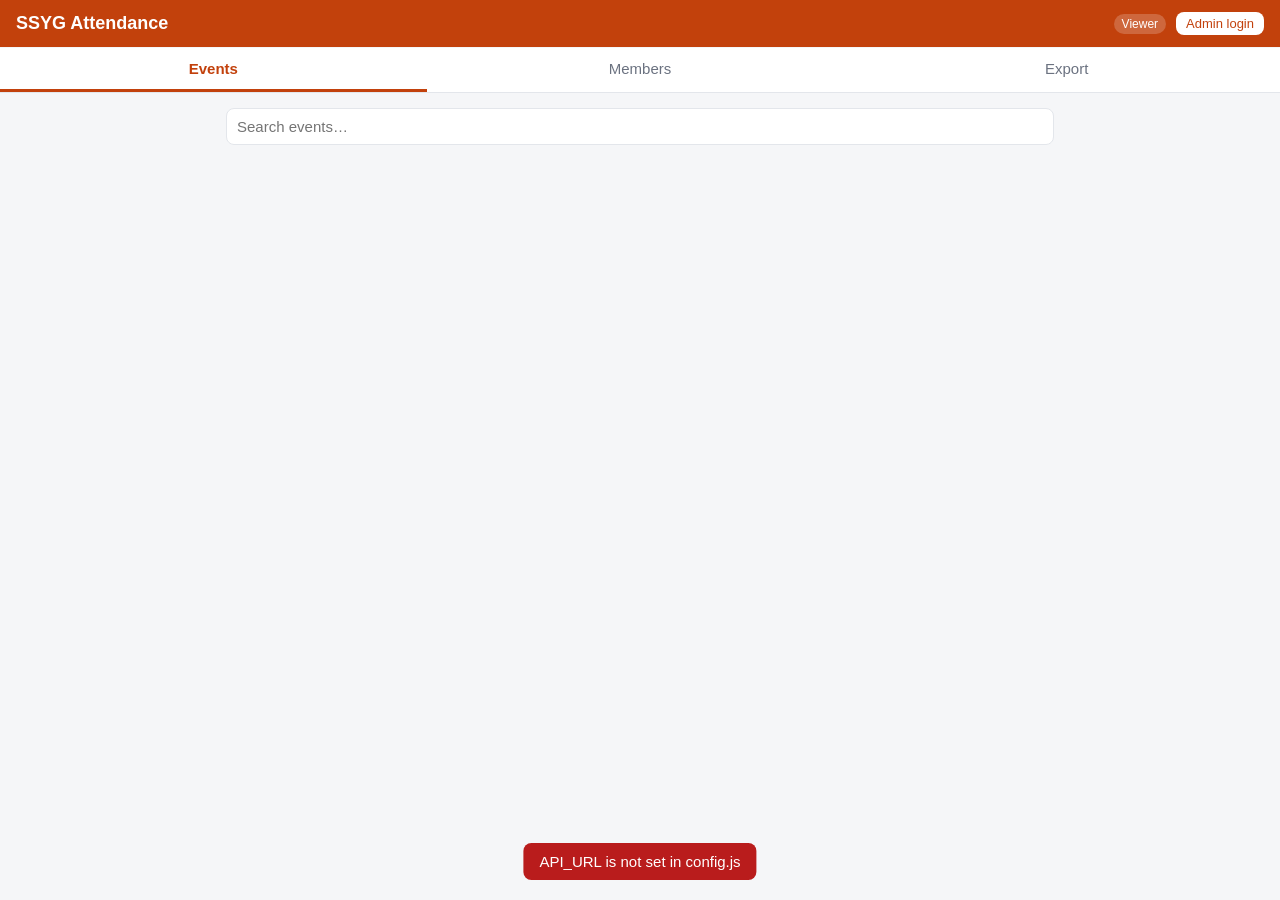
==== web/index.html @ 89a99c18 "Split into Vercel website (web/) + Apps Script JSON API (apps-script/) Co-Authored-By: Claude Opus 5" ====
<!DOCTYPE html>
<html lang="en">
<head>
<meta charset="utf-8">
<meta name="viewport" content="width=device-width, initial-scale=1">
<meta name="theme-color" content="#c2410c">
<title>SSYG Attendance</title>
<link rel="icon" href="data:image/svg+xml,<svg xmlns='http://www.w3.org/2000/svg' viewBox='0 0 100 100'><text y='.9em' font-size='90'>✅</text></svg>">
<link rel="stylesheet" href="styles.css">
</head>
<body>
<header>
  <h1 id="appTitle">SSYG Attendance</h1>
  <span class="badge" id="modeBadge">Viewer</span>
  <button class="small" id="authBtn">Admin login</button>
</header>
<div id="loading" class="hidden"></div>
<nav>
  <button data-tab="events" class="on">Events</button>
  <button data-tab="members">Members</button>
  <button data-tab="export">Export</button>
</nav>

<main>
  <!-- EVENTS LIST -->
  <section id="tab-events">
    <div class="toolbar">
      <input id="eventSearch" placeholder="Search events…">
      <button class="primary admin-only" id="newEventBtn">+ New event</button>
    </div>
    <div id="eventList"></div>
  </section>

  <!-- EVENT DETAIL -->
  <section id="tab-event" class="hidden">
    <button class="back small" id="backBtn">← All events</button>
    <div class="card">
      <div class="row">
        <div class="grow">
          <div class="muted" id="evDate"></div>
          <div class="title" style="font-size:18px" id="evName"></div>
        </div>
        <button class="small admin-only" id="editEventBtn">Edit</button>
        <button class="small danger admin-only" id="deleteEventBtn">Delete</button>
      </div>
      <div class="desc muted" id="evDesc"></div>
    </div>
    <div class="toolbar">
      <input id="attSearch" placeholder="Search members…">
      <button class="small admin-only" id="allBtn">Select all</button>
      <button class="small admin-only" id="noneBtn">Clear</button>
    </div>
    <div class="card" style="padding:0" id="attList"></div>
    <div class="sticky-save admin-only">
      <span class="muted" style="flex:1" id="attCount"></span>
      <button class="primary" id="saveAttBtn">Save attendance</button>
    </div>
    <div class="muted viewer-only" id="attCountView"></div>
  </section>

  <!-- MEMBERS -->
  <section id="tab-members" class="hidden">
    <div class="toolbar">
      <input id="memberSearch" placeholder="Search members…">
      <button class="primary admin-only" id="newMemberBtn">+ Add member</button>
      <button class="admin-only" id="bulkBtn">Add many</button>
    </div>
    <div class="row muted admin-only" style="margin-bottom:10px">
      <label style="margin:0;display:flex;gap:6px;align-items:center;color:inherit">
        <input type="checkbox" id="showRemoved" style="width:auto"> Show removed members
      </label>
    </div>
    <div class="muted" id="memberCount" style="margin-bottom:8px"></div>
    <div class="card" style="padding:0" id="memberList"></div>
  </section>

  <!-- EXPORT -->
  <section id="tab-export" class="hidden">
    <div class="card">
      <div class="title">Export attendance</div>
      <div class="row" style="margin-top:6px">
        <div class="grow"><label>From</label><input type="date" id="fromDate"></div>
        <div class="grow"><label>To</label><input type="date" id="toDate"></div>
      </div>
      <div class="row" style="margin-top:10px">
        <button class="small" data-range="month">This month</button>
        <button class="small" data-range="3m">Last 3 months</button>
        <button class="small" data-range="year">This year</button>
        <button class="small" data-range="all">All time</button>
      </div>
      <label style="display:flex;gap:6px;align-items:center">
        <input type="checkbox" id="incRemoved" style="width:auto"> Include removed members
      </label>
      <div class="row" style="margin-top:12px">
        <button class="primary" id="previewBtn">Show report</button>
        <button id="csvBtn" disabled>Download CSV (Excel)</button>
      </div>
    </div>
    <div class="muted" id="reportInfo" style="margin:8px 0"></div>
    <div class="table-wrap hidden" id="reportWrap"><table id="reportTable"></table></div>
  </section>
</main>

<div id="modalRoot"></div>
<div id="toast" class="hidden"></div>

<script src="config.js"></script>
<script src="app.js"></script>
</body>
</html>
---- web/styles.css ----
:root {
  --bg: #f5f6f8; --card: #ffffff; --text: #1d2330; --muted: #6b7280; --line: #e3e6eb;
  --brand: #c2410c; --brand-soft: #fff1e8; --ok: #15803d; --ok-soft: #e8f6ee; --bad: #b91c1c; --bad-soft: #fdecec;
}
* { box-sizing: border-box; }
body { margin: 0; font-family: -apple-system, BlinkMacSystemFont, "Segoe UI", Roboto, Arial, sans-serif;
       background: var(--bg); color: var(--text); font-size: 15px; }
header { background: var(--brand); color: #fff; padding: 12px 16px; display: flex; align-items: center; gap: 10px;
         position: sticky; top: 0; z-index: 5; }
header h1 { font-size: 18px; margin: 0; flex: 1; }
.badge { font-size: 12px; background: rgba(255,255,255,.2); padding: 3px 8px; border-radius: 99px; }
header button { background: #fff; color: var(--brand); border: 0; }
nav { display: flex; background: var(--card); border-bottom: 1px solid var(--line); position: sticky; top: 48px; z-index: 4; }
nav button { flex: 1; border: 0; background: none; padding: 12px; font-size: 15px; color: var(--muted);
             border-bottom: 3px solid transparent; border-radius: 0; }
nav button.on { color: var(--brand); border-bottom-color: var(--brand); font-weight: 600; }
main { max-width: 860px; margin: 0 auto; padding: 16px; }
button { font: inherit; padding: 8px 14px; border-radius: 8px; border: 1px solid var(--line); background: var(--card);
         color: var(--text); cursor: pointer; }
button.primary { background: var(--brand); color: #fff; border-color: var(--brand); }
button.danger { color: var(--bad); border-color: #f3c4c4; }
button.small { padding: 4px 10px; font-size: 13px; }
button:disabled { opacity: .5; cursor: default; }
input, textarea, select { font: inherit; padding: 9px 10px; border: 1px solid var(--line); border-radius: 8px;
                          width: 100%; background: #fff; color: var(--text); }
textarea { min-height: 80px; resize: vertical; }
label { display: block; font-size: 13px; color: var(--muted); margin: 10px 0 4px; }
.row { display: flex; gap: 8px; align-items: center; flex-wrap: wrap; }
.row > .grow { flex: 1; min-width: 160px; }
.card { background: var(--card); border: 1px solid var(--line); border-radius: 12px; padding: 14px; margin-bottom: 10px; }
.list-item { display: flex; gap: 12px; align-items: center; cursor: pointer; }
.list-item:hover { border-color: #d0d4db; }
.date-box { min-width: 54px; text-align: center; background: var(--brand-soft); color: var(--brand); border-radius: 10px; padding: 6px 4px; }
.date-box .d { font-size: 20px; font-weight: 700; line-height: 1; }
.date-box .m { font-size: 11px; text-transform: uppercase; }
.muted { color: var(--muted); font-size: 13px; }
.title { font-weight: 600; }
.pill { font-size: 12px; padding: 2px 8px; border-radius: 99px; background: var(--ok-soft); color: var(--ok); white-space: nowrap; }
.pill.off { background: var(--bad-soft); color: var(--bad); }
.toolbar { display: flex; gap: 8px; margin-bottom: 12px; flex-wrap: wrap; }
.toolbar input { flex: 1; min-width: 160px; }
.member { display: flex; align-items: center; gap: 10px; padding: 10px 12px; border-bottom: 1px solid var(--line); }
.member:last-child { border-bottom: 0; }
.member .name { flex: 1; }
.check { display: flex; align-items: center; gap: 10px; padding: 11px 12px; border-bottom: 1px solid var(--line); cursor: pointer; user-select: none; }
.check:last-child { border-bottom: 0; }
.check input { width: 20px; height: 20px; accent-color: var(--ok); }
.check.on { background: var(--ok-soft); }
.check .name { flex: 1; }
.sticky-save { position: sticky; bottom: 0; background: var(--bg); padding: 10px 0; display: flex; gap: 8px; align-items: center; }
.empty { text-align: center; color: var(--muted); padding: 30px 10px; }
.hidden { display: none !important; }
.table-wrap { overflow-x: auto; border: 1px solid var(--line); border-radius: 10px; background: #fff; }
table { border-collapse: collapse; font-size: 13px; width: 100%; }
th, td { border-bottom: 1px solid var(--line); padding: 6px 8px; text-align: left; white-space: nowrap; }
th { background: #fafafa; position: sticky; top: 0; }
td.P { color: var(--ok); font-weight: 600; } td.A { color: #c0c4cc; }
.overlay { position: fixed; inset: 0; background: rgba(0,0,0,.4); display: flex; align-items: center; justify-content: center; z-index: 20; padding: 16px; }
.modal { background: #fff; border-radius: 14px; padding: 18px; width: 100%; max-width: 440px; max-height: 90vh; overflow-y: auto; }
.modal h2 { margin: 0 0 6px; font-size: 18px; }
.modal .actions { display: flex; justify-content: flex-end; gap: 8px; margin-top: 16px; }
#toast { position: fixed; bottom: 20px; left: 50%; transform: translateX(-50%); background: #1d2330; color: #fff;
         padding: 10px 16px; border-radius: 8px; z-index: 30; max-width: 90%; }
#toast.err { background: var(--bad); }
#loading { position: fixed; top: 0; left: 0; right: 0; height: 3px; background: linear-gradient(90deg, transparent, #fff, transparent);
           animation: slide 1s linear infinite; z-index: 40; }
@keyframes slide { from { transform: translateX(-100%); } to { transform: translateX(100%); } }
.back { margin-bottom: 12px; }
.desc { white-space: pre-wrap; margin-top: 6px; }
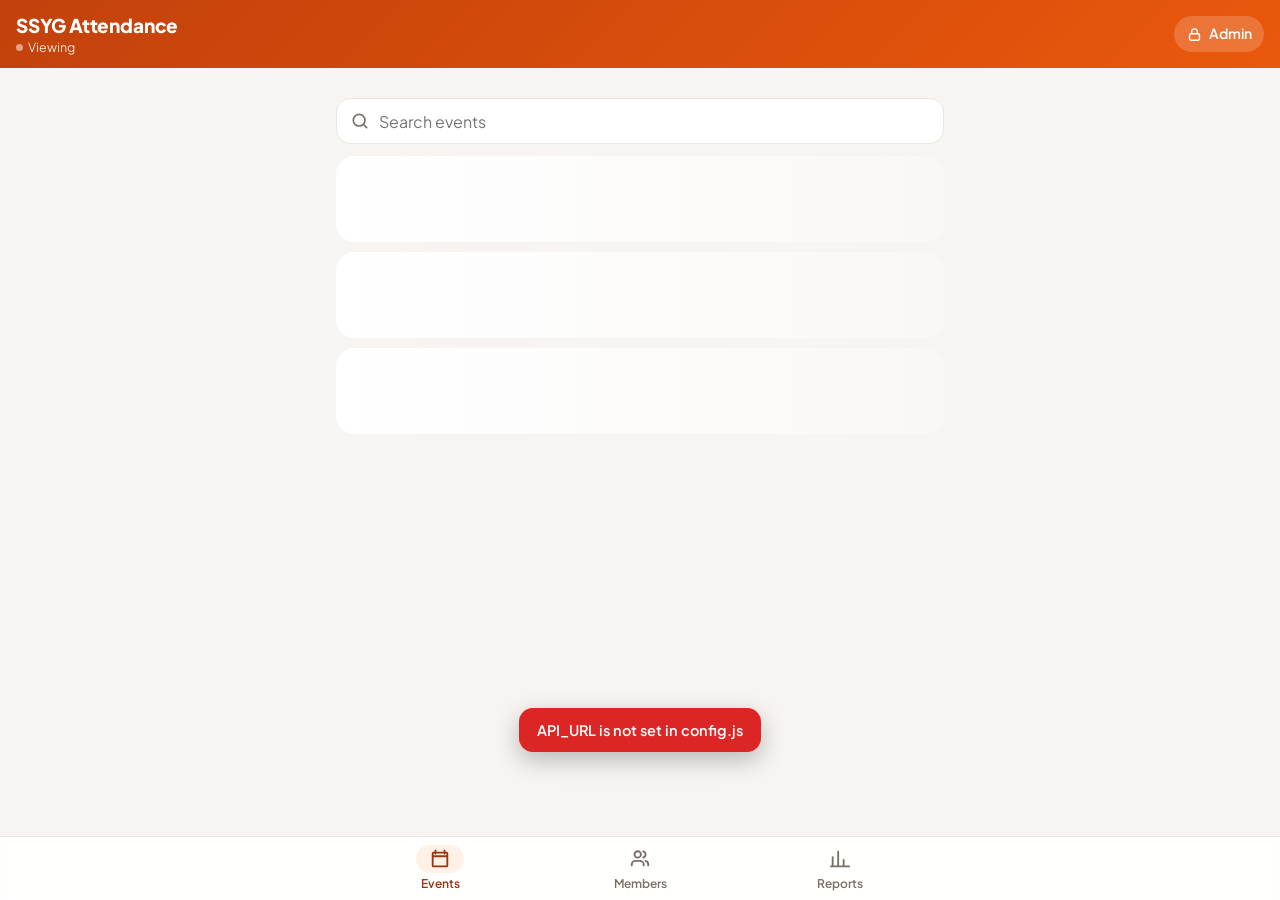
==== commit d3a02f0b: "Mobile-first UI redesign: bottom tabs, tap-to-mark, sheets, dark mode, installable Co-Authored-By: C" ====
--- a/web/index.html
+++ b/web/index.html
@@ -2,107 +2,125 @@
 <html lang="en">
 <head>
 <meta charset="utf-8">
-<meta name="viewport" content="width=device-width, initial-scale=1">
-<meta name="theme-color" content="#c2410c">
+<meta name="viewport" content="width=device-width, initial-scale=1, viewport-fit=cover">
+<meta name="theme-color" content="#c2410c" media="(prefers-color-scheme: light)">
+<meta name="theme-color" content="#1a1412" media="(prefers-color-scheme: dark)">
+<meta name="apple-mobile-web-app-capable" content="yes">
+<meta name="mobile-web-app-capable" content="yes">
+<meta name="apple-mobile-web-app-status-bar-style" content="default">
+<meta name="apple-mobile-web-app-title" content="SSYG">
+<meta name="description" content="SSYG attendance: events, members and reports">
 <title>SSYG Attendance</title>
-<link rel="icon" href="data:image/svg+xml,<svg xmlns='http://www.w3.org/2000/svg' viewBox='0 0 100 100'><text y='.9em' font-size='90'>✅</text></svg>">
+<link rel="manifest" href="manifest.json">
+<link rel="icon" href="icon.svg" type="image/svg+xml">
+<link rel="apple-touch-icon" href="apple-touch-icon.png">
+<link rel="preconnect" href="https://fonts.googleapis.com">
+<link rel="preconnect" href="https://fonts.gstatic.com" crossorigin>
+<link href="https://fonts.googleapis.com/css2?family=Plus+Jakarta+Sans:wght@400;500;600;700;800&display=swap" rel="stylesheet">
 <link rel="stylesheet" href="styles.css">
 </head>
 <body>
-<header>
-  <h1 id="appTitle">SSYG Attendance</h1>
-  <span class="badge" id="modeBadge">Viewer</span>
-  <button class="small" id="authBtn">Admin login</button>
+<div id="loading" class="loading hidden"></div>
+
+<header class="appbar">
+  <button class="icon-btn hidden" id="backBtn" aria-label="Back"></button>
+  <div class="appbar-title">
+    <div class="brand" id="appTitle">SSYG Attendance</div>
+    <div class="appbar-sub" id="appSub">Viewing</div>
+  </div>
+  <button class="role-btn" id="authBtn"></button>
 </header>
-<div id="loading" class="hidden"></div>
-<nav>
-  <button data-tab="events" class="on">Events</button>
-  <button data-tab="members">Members</button>
-  <button data-tab="export">Export</button>
-</nav>
 
-<main>
-  <!-- EVENTS LIST -->
-  <section id="tab-events">
-    <div class="toolbar">
-      <input id="eventSearch" placeholder="Search events…">
-      <button class="primary admin-only" id="newEventBtn">+ New event</button>
-    </div>
+<main id="main">
+  <!-- EVENTS -->
+  <section class="view" id="view-events">
+    <div class="stats" id="stats"></div>
+    <div class="search"><span class="search-ico"></span><input id="eventSearch" type="search" placeholder="Search events" autocomplete="off"></div>
     <div id="eventList"></div>
   </section>
 
   <!-- EVENT DETAIL -->
-  <section id="tab-event" class="hidden">
-    <button class="back small" id="backBtn">← All events</button>
-    <div class="card">
-      <div class="row">
-        <div class="grow">
-          <div class="muted" id="evDate"></div>
-          <div class="title" style="font-size:18px" id="evName"></div>
-        </div>
-        <button class="small admin-only" id="editEventBtn">Edit</button>
-        <button class="small danger admin-only" id="deleteEventBtn">Delete</button>
+  <section class="view hidden" id="view-event">
+    <div class="hero">
+      <div class="hero-top">
+        <div class="hero-date" id="evDate"></div>
+        <button class="chip-btn admin-only" id="editEventBtn">Edit</button>
       </div>
-      <div class="desc muted" id="evDesc"></div>
+      <h1 class="hero-name" id="evName"></h1>
+      <p class="hero-desc" id="evDesc"></p>
+      <div class="hero-count">
+        <div><span class="big" id="evPresent">0</span><span class="of" id="evOf"></span></div>
+        <div class="bar"><span id="evBar"></span></div>
+      </div>
     </div>
-    <div class="toolbar">
-      <input id="attSearch" placeholder="Search members…">
-      <button class="small admin-only" id="allBtn">Select all</button>
-      <button class="small admin-only" id="noneBtn">Clear</button>
+    <div class="search"><span class="search-ico"></span><input id="attSearch" type="search" placeholder="Search members" autocomplete="off"></div>
+    <div class="seg admin-only" id="attFilter">
+      <button data-f="all" class="on">All</button>
+      <button data-f="present">Present</button>
+      <button data-f="absent">Absent</button>
     </div>
-    <div class="card" style="padding:0" id="attList"></div>
-    <div class="sticky-save admin-only">
-      <span class="muted" style="flex:1" id="attCount"></span>
-      <button class="primary" id="saveAttBtn">Save attendance</button>
-    </div>
-    <div class="muted viewer-only" id="attCountView"></div>
+    <div class="list" id="attList"></div>
+    <div class="spacer-actions admin-only"></div>
   </section>
 
   <!-- MEMBERS -->
-  <section id="tab-members" class="hidden">
-    <div class="toolbar">
-      <input id="memberSearch" placeholder="Search members…">
-      <button class="primary admin-only" id="newMemberBtn">+ Add member</button>
-      <button class="admin-only" id="bulkBtn">Add many</button>
+  <section class="view hidden" id="view-members">
+    <div class="row-between">
+      <div class="section-title" id="memberCount">Members</div>
+      <button class="chip-btn admin-only" id="bulkBtn">Paste list</button>
     </div>
-    <div class="row muted admin-only" style="margin-bottom:10px">
-      <label style="margin:0;display:flex;gap:6px;align-items:center;color:inherit">
-        <input type="checkbox" id="showRemoved" style="width:auto"> Show removed members
-      </label>
+    <div class="search"><span class="search-ico"></span><input id="memberSearch" type="search" placeholder="Search members" autocomplete="off"></div>
+    <div class="list" id="memberList"></div>
+    <div class="admin-only removed-toggle">
+      <button class="link-btn" id="showRemovedBtn"></button>
     </div>
-    <div class="muted" id="memberCount" style="margin-bottom:8px"></div>
-    <div class="card" style="padding:0" id="memberList"></div>
+    <div class="list hidden" id="removedList"></div>
   </section>
 
-  <!-- EXPORT -->
-  <section id="tab-export" class="hidden">
+  <!-- REPORTS -->
+  <section class="view hidden" id="view-reports">
     <div class="card">
-      <div class="title">Export attendance</div>
-      <div class="row" style="margin-top:6px">
-        <div class="grow"><label>From</label><input type="date" id="fromDate"></div>
-        <div class="grow"><label>To</label><input type="date" id="toDate"></div>
+      <div class="card-title">Attendance report</div>
+      <div class="chips" id="rangeChips">
+        <button data-range="month">This month</button>
+        <button data-range="last">Last month</button>
+        <button data-range="3m">3 months</button>
+        <button data-range="year">This year</button>
+        <button data-range="all" class="on">All time</button>
       </div>
-      <div class="row" style="margin-top:10px">
-        <button class="small" data-range="month">This month</button>
-        <button class="small" data-range="3m">Last 3 months</button>
-        <button class="small" data-range="year">This year</button>
-        <button class="small" data-range="all">All time</button>
+      <div class="two">
+        <label class="field"><span>From</span><input type="date" id="fromDate"></label>
+        <label class="field"><span>To</span><input type="date" id="toDate"></label>
       </div>
-      <label style="display:flex;gap:6px;align-items:center">
-        <input type="checkbox" id="incRemoved" style="width:auto"> Include removed members
-      </label>
-      <div class="row" style="margin-top:12px">
-        <button class="primary" id="previewBtn">Show report</button>
-        <button id="csvBtn" disabled>Download CSV (Excel)</button>
+      <label class="switch-row"><span>Include removed members</span><input type="checkbox" id="incRemoved" class="switch"></label>
+      <button class="btn primary block" id="previewBtn">Show report</button>
+    </div>
+    <div id="reportOut" class="hidden">
+      <div class="stats" id="reportStats"></div>
+      <div class="row-between">
+        <div class="section-title">By member</div>
+        <button class="chip-btn" id="tableBtn">Full table</button>
       </div>
+      <div class="list" id="reportList"></div>
+      <div class="table-wrap hidden" id="reportTableWrap"><table id="reportTable"></table></div>
+      <div class="spacer-actions"></div>
     </div>
-    <div class="muted" id="reportInfo" style="margin:8px 0"></div>
-    <div class="table-wrap hidden" id="reportWrap"><table id="reportTable"></table></div>
   </section>
 </main>
 
-<div id="modalRoot"></div>
-<div id="toast" class="hidden"></div>
+<!-- Bottom action bar (marking attendance / downloading) -->
+<div class="actionbar hidden" id="actionbar"></div>
+
+<button class="fab hidden" id="fab" aria-label="Add"></button>
+
+<nav class="tabbar" id="tabbar">
+  <button data-tab="events" class="on"><span class="ti" data-icon="calendar"></span><span>Events</span></button>
+  <button data-tab="members"><span class="ti" data-icon="users"></span><span>Members</span></button>
+  <button data-tab="reports"><span class="ti" data-icon="chart"></span><span>Reports</span></button>
+</nav>
+
+<div id="sheetRoot"></div>
+<div id="toast" class="toast hidden"></div>
 
 <script src="config.js"></script>
 <script src="app.js"></script>
--- a/web/styles.css
+++ b/web/styles.css
@@ -1,69 +1,352 @@
+:root {
+  --brand: #c2410c;
+  --brand-2: #ea580c;
+  --brand-soft: #fff1e6;
+  --brand-ink: #9a3412;
+  --bg: #f7f4f1;
+  --surface: #ffffff;
+  --surface-2: #faf8f6;
+  --text: #1f1a17;
+  --muted: #7a6f68;
+  --line: #ece6e1;
+  --ok: #16a34a;
+  --ok-soft: #e7f7ed;
+  --bad: #dc2626;
+  --bad-soft: #fdecec;
+  --shadow: 0 1px 2px rgba(31, 26, 23, .05), 0 4px 16px rgba(31, 26, 23, .06);
+  --radius: 18px;
+  --tabbar-h: 64px;
+  --safe-b: env(safe-area-inset-bottom, 0px);
+  --safe-t: env(safe-area-inset-top, 0px);
+  color-scheme: light;
+}
+@media (prefers-color-scheme: dark) {
   :root {
-  --bg: #f5f6f8; --card: #ffffff; --text: #1d2330; --muted: #6b7280; --line: #e3e6eb;
-  --brand: #c2410c; --brand-soft: #fff1e8; --ok: #15803d; --ok-soft: #e8f6ee; --bad: #b91c1c; --bad-soft: #fdecec;
-}
-* { box-sizing: border-box; }
-body { margin: 0; font-family: -apple-system, BlinkMacSystemFont, "Segoe UI", Roboto, Arial, sans-serif;
-       background: var(--bg); color: var(--text); font-size: 15px; }
-header { background: var(--brand); color: #fff; padding: 12px 16px; display: flex; align-items: center; gap: 10px;
-         position: sticky; top: 0; z-index: 5; }
-header h1 { font-size: 18px; margin: 0; flex: 1; }
-.badge { font-size: 12px; background: rgba(255,255,255,.2); padding: 3px 8px; border-radius: 99px; }
-header button { background: #fff; color: var(--brand); border: 0; }
-nav { display: flex; background: var(--card); border-bottom: 1px solid var(--line); position: sticky; top: 48px; z-index: 4; }
-nav button { flex: 1; border: 0; background: none; padding: 12px; font-size: 15px; color: var(--muted);
-             border-bottom: 3px solid transparent; border-radius: 0; }
-nav button.on { color: var(--brand); border-bottom-color: var(--brand); font-weight: 600; }
-main { max-width: 860px; margin: 0 auto; padding: 16px; }
-button { font: inherit; padding: 8px 14px; border-radius: 8px; border: 1px solid var(--line); background: var(--card);
-         color: var(--text); cursor: pointer; }
-button.primary { background: var(--brand); color: #fff; border-color: var(--brand); }
-button.danger { color: var(--bad); border-color: #f3c4c4; }
-button.small { padding: 4px 10px; font-size: 13px; }
-button:disabled { opacity: .5; cursor: default; }
-input, textarea, select { font: inherit; padding: 9px 10px; border: 1px solid var(--line); border-radius: 8px;
-                          width: 100%; background: #fff; color: var(--text); }
-textarea { min-height: 80px; resize: vertical; }
-label { display: block; font-size: 13px; color: var(--muted); margin: 10px 0 4px; }
-.row { display: flex; gap: 8px; align-items: center; flex-wrap: wrap; }
-.row > .grow { flex: 1; min-width: 160px; }
-.card { background: var(--card); border: 1px solid var(--line); border-radius: 12px; padding: 14px; margin-bottom: 10px; }
-.list-item { display: flex; gap: 12px; align-items: center; cursor: pointer; }
-.list-item:hover { border-color: #d0d4db; }
-.date-box { min-width: 54px; text-align: center; background: var(--brand-soft); color: var(--brand); border-radius: 10px; padding: 6px 4px; }
-.date-box .d { font-size: 20px; font-weight: 700; line-height: 1; }
-.date-box .m { font-size: 11px; text-transform: uppercase; }
-.muted { color: var(--muted); font-size: 13px; }
-.title { font-weight: 600; }
-.pill { font-size: 12px; padding: 2px 8px; border-radius: 99px; background: var(--ok-soft); color: var(--ok); white-space: nowrap; }
-.pill.off { background: var(--bad-soft); color: var(--bad); }
-.toolbar { display: flex; gap: 8px; margin-bottom: 12px; flex-wrap: wrap; }
-.toolbar input { flex: 1; min-width: 160px; }
-.member { display: flex; align-items: center; gap: 10px; padding: 10px 12px; border-bottom: 1px solid var(--line); }
-.member:last-child { border-bottom: 0; }
-.member .name { flex: 1; }
-.check { display: flex; align-items: center; gap: 10px; padding: 11px 12px; border-bottom: 1px solid var(--line); cursor: pointer; user-select: none; }
-.check:last-child { border-bottom: 0; }
-.check input { width: 20px; height: 20px; accent-color: var(--ok); }
-.check.on { background: var(--ok-soft); }
-.check .name { flex: 1; }
-.sticky-save { position: sticky; bottom: 0; background: var(--bg); padding: 10px 0; display: flex; gap: 8px; align-items: center; }
-.empty { text-align: center; color: var(--muted); padding: 30px 10px; }
+    --brand: #f97316;
+    --brand-2: #fb923c;
+    --brand-soft: #3a2116;
+    --brand-ink: #fdba74;
+    --bg: #14110f;
+    --surface: #1e1a17;
+    --surface-2: #26211d;
+    --text: #f5efe9;
+    --muted: #a89d95;
+    --line: #2f2925;
+    --ok: #22c55e;
+    --ok-soft: #12301e;
+    --bad: #f87171;
+    --bad-soft: #3a1717;
+    --shadow: 0 1px 2px rgba(0, 0, 0, .3);
+    color-scheme: dark;
+  }
+}
+
+* { box-sizing: border-box; -webkit-tap-highlight-color: transparent; }
+html, body { margin: 0; }
+body {
+  font-family: "Plus Jakarta Sans", -apple-system, BlinkMacSystemFont, "Segoe UI", Roboto, sans-serif;
+  background: var(--bg);
+  color: var(--text);
+  font-size: 16px;
+  line-height: 1.4;
+  -webkit-font-smoothing: antialiased;
+  overscroll-behavior-y: none;
+}
+button { font: inherit; color: inherit; cursor: pointer; border: 0; background: none; padding: 0; }
+input, textarea { font: inherit; color: var(--text); }
 .hidden { display: none !important; }
-.table-wrap { overflow-x: auto; border: 1px solid var(--line); border-radius: 10px; background: #fff; }
-table { border-collapse: collapse; font-size: 13px; width: 100%; }
-th, td { border-bottom: 1px solid var(--line); padding: 6px 8px; text-align: left; white-space: nowrap; }
-th { background: #fafafa; position: sticky; top: 0; }
-td.P { color: var(--ok); font-weight: 600; } td.A { color: #c0c4cc; }
-.overlay { position: fixed; inset: 0; background: rgba(0,0,0,.4); display: flex; align-items: center; justify-content: center; z-index: 20; padding: 16px; }
-.modal { background: #fff; border-radius: 14px; padding: 18px; width: 100%; max-width: 440px; max-height: 90vh; overflow-y: auto; }
-.modal h2 { margin: 0 0 6px; font-size: 18px; }
-.modal .actions { display: flex; justify-content: flex-end; gap: 8px; margin-top: 16px; }
-#toast { position: fixed; bottom: 20px; left: 50%; transform: translateX(-50%); background: #1d2330; color: #fff;
-         padding: 10px 16px; border-radius: 8px; z-index: 30; max-width: 90%; }
-#toast.err { background: var(--bad); }
-#loading { position: fixed; top: 0; left: 0; right: 0; height: 3px; background: linear-gradient(90deg, transparent, #fff, transparent);
-           animation: slide 1s linear infinite; z-index: 40; }
-@keyframes slide { from { transform: translateX(-100%); } to { transform: translateX(100%); } }
-.back { margin-bottom: 12px; }
-.desc { white-space: pre-wrap; margin-top: 6px; }
+svg { display: block; }
+
+/* ---------- top app bar ---------- */
+.appbar {
+  position: sticky; top: 0; z-index: 10;
+  display: flex; align-items: center; gap: 10px;
+  padding: calc(12px + var(--safe-t)) 16px 12px;
+  background: linear-gradient(135deg, var(--brand), var(--brand-2));
+  color: #fff;
+}
+.appbar-title { flex: 1; min-width: 0; }
+.brand { font-weight: 800; font-size: 19px; letter-spacing: -.01em; white-space: nowrap; overflow: hidden; text-overflow: ellipsis; }
+.appbar-sub { font-size: 12.5px; opacity: .85; display: flex; align-items: center; gap: 5px; }
+.appbar-sub .dot { width: 7px; height: 7px; border-radius: 50%; background: #fff; opacity: .6; }
+.appbar-sub.admin .dot { background: #86efac; opacity: 1; }
+.icon-btn { width: 40px; height: 40px; border-radius: 12px; display: grid; place-items: center; margin-left: -8px; }
+.icon-btn:active { background: rgba(255, 255, 255, .15); }
+.role-btn {
+  display: flex; align-items: center; gap: 6px;
+  background: rgba(255, 255, 255, .18); color: #fff;
+  padding: 8px 12px; border-radius: 999px; font-size: 14px; font-weight: 600;
+}
+.role-btn:active { background: rgba(255, 255, 255, .28); }
+
+.loading {
+  position: fixed; top: 0; left: 0; right: 0; height: 3px; z-index: 50; overflow: hidden;
+}
+.loading::after {
+  content: ""; position: absolute; inset: 0; width: 40%;
+  background: #fff; opacity: .9; border-radius: 3px;
+  animation: load 1s ease-in-out infinite;
+}
+@keyframes load { from { transform: translateX(-100%); } to { transform: translateX(260%); } }
+
+/* ---------- layout ---------- */
+main {
+  max-width: 640px; margin: 0 auto;
+  padding: 16px 16px calc(var(--tabbar-h) + var(--safe-b) + 96px);
+}
+.view { animation: fade .18s ease; }
+@keyframes fade { from { opacity: 0; transform: translateY(4px); } to { opacity: 1; transform: none; } }
+.row-between { display: flex; align-items: center; justify-content: space-between; gap: 10px; margin: 18px 2px 10px; }
+.section-title { font-size: 13px; font-weight: 700; color: var(--muted); text-transform: uppercase; letter-spacing: .06em; }
+.month-title { font-size: 13px; font-weight: 700; color: var(--muted); text-transform: uppercase; letter-spacing: .06em; margin: 20px 4px 8px; }
+.spacer-actions { height: 70px; }
+
+/* ---------- stats ---------- */
+.stats { display: grid; grid-template-columns: repeat(3, 1fr); gap: 10px; margin-bottom: 14px; }
+.stat { background: var(--surface); border-radius: 16px; padding: 12px; box-shadow: var(--shadow); }
+.stat .v { font-size: 22px; font-weight: 800; letter-spacing: -.02em; }
+.stat .l { font-size: 12px; color: var(--muted); margin-top: 2px; }
+.stat.accent { background: var(--brand-soft); }
+.stat.accent .v { color: var(--brand-ink); }
+
+/* ---------- search ---------- */
+.search { position: relative; margin-bottom: 12px; }
+.search input {
+  width: 100%; height: 46px; border-radius: 14px; border: 1px solid var(--line);
+  background: var(--surface); padding: 0 14px 0 42px; font-size: 16px; outline: none;
+  -webkit-appearance: none; appearance: none;
+}
+.search input:focus { border-color: var(--brand); box-shadow: 0 0 0 3px var(--brand-soft); }
+.search-ico { position: absolute; left: 14px; top: 13px; color: var(--muted); pointer-events: none; }
+
+/* ---------- event cards ---------- */
+.ev-card {
+  display: flex; gap: 14px; align-items: center; width: 100%; text-align: left;
+  background: var(--surface); border-radius: var(--radius); padding: 14px; margin-bottom: 10px;
+  box-shadow: var(--shadow); transition: transform .1s;
+}
+.ev-card:active { transform: scale(.985); }
+.dtile {
+  flex: none; width: 54px; height: 58px; border-radius: 14px;
+  background: var(--brand-soft); color: var(--brand-ink);
+  display: flex; flex-direction: column; align-items: center; justify-content: center;
+}
+.dtile .d { font-size: 22px; font-weight: 800; line-height: 1; }
+.dtile .w { font-size: 11px; font-weight: 700; text-transform: uppercase; margin-top: 3px; letter-spacing: .04em; }
+.ev-body { flex: 1; min-width: 0; }
+.ev-name { font-weight: 700; font-size: 16px; white-space: nowrap; overflow: hidden; text-overflow: ellipsis; }
+.ev-desc { color: var(--muted); font-size: 13.5px; white-space: nowrap; overflow: hidden; text-overflow: ellipsis; margin-top: 1px; }
+.ev-meta { display: flex; align-items: center; gap: 8px; margin-top: 8px; font-size: 12.5px; color: var(--muted); font-weight: 600; }
+.bar { flex: 1; height: 6px; border-radius: 6px; background: var(--line); overflow: hidden; }
+.bar span { display: block; height: 100%; background: var(--ok); border-radius: 6px; transition: width .25s ease; }
+.chev { color: var(--muted); flex: none; }
+
+/* ---------- event hero ---------- */
+.hero {
+  background: var(--surface); border-radius: 22px; padding: 18px; margin-bottom: 14px; box-shadow: var(--shadow);
+}
+.hero-top { display: flex; align-items: center; justify-content: space-between; gap: 8px; }
+.hero-date { font-size: 13px; font-weight: 700; color: var(--brand-ink); background: var(--brand-soft); padding: 5px 10px; border-radius: 999px; }
+.hero-name { font-size: 24px; line-height: 1.2; margin: 12px 0 4px; letter-spacing: -.02em; }
+.hero-desc { margin: 0; color: var(--muted); white-space: pre-wrap; font-size: 14.5px; }
+.hero-desc:empty { display: none; }
+.hero-count { margin-top: 14px; display: flex; align-items: center; gap: 14px; }
+.hero-count .big { font-size: 30px; font-weight: 800; color: var(--ok); letter-spacing: -.02em; }
+.hero-count .of { font-size: 14px; color: var(--muted); font-weight: 600; margin-left: 4px; }
+.hero-count .bar { height: 8px; }
+
+/* ---------- segmented ---------- */
+.seg { display: flex; background: var(--surface-2); border: 1px solid var(--line); border-radius: 14px; padding: 4px; margin-bottom: 12px; }
+.seg button { flex: 1; height: 38px; border-radius: 10px; font-size: 14px; font-weight: 600; color: var(--muted); }
+.seg button.on { background: var(--surface); color: var(--text); box-shadow: var(--shadow); }
+
+/* ---------- lists ---------- */
+.list { background: var(--surface); border-radius: var(--radius); box-shadow: var(--shadow); overflow: hidden; }
+.list:empty { display: none; }
+.item {
+  display: flex; align-items: center; gap: 12px; width: 100%; text-align: left;
+  min-height: 64px; padding: 10px 14px; border-bottom: 1px solid var(--line);
+}
+.item:last-child { border-bottom: 0; }
+button.item:active { background: var(--surface-2); }
+.avatar {
+  flex: none; width: 40px; height: 40px; border-radius: 50%;
+  display: grid; place-items: center; font-weight: 700; font-size: 14px; color: #fff;
+}
+.item-body { flex: 1; min-width: 0; }
+.item-name { font-weight: 600; white-space: nowrap; overflow: hidden; text-overflow: ellipsis; }
+.item-sub { font-size: 13px; color: var(--muted); white-space: nowrap; overflow: hidden; text-overflow: ellipsis; }
+.tag { font-size: 11.5px; font-weight: 700; padding: 3px 8px; border-radius: 999px; background: var(--ok-soft); color: var(--ok); white-space: nowrap; }
+.tag.off { background: var(--bad-soft); color: var(--bad); }
+.tag.muted { background: var(--surface-2); color: var(--muted); }
+
+/* attendance toggle rows */
+.mark { transition: background .15s; }
+.mark.on { background: var(--ok-soft); }
+.tick {
+  flex: none; width: 30px; height: 30px; border-radius: 50%;
+  border: 2px solid var(--line); display: grid; place-items: center; color: transparent;
+  transition: all .15s;
+}
+.mark.on .tick { background: var(--ok); border-color: var(--ok); color: #fff; transform: scale(1.05); }
+
+.empty { text-align: center; color: var(--muted); padding: 48px 20px; }
+.empty .em-ico { width: 56px; height: 56px; border-radius: 18px; background: var(--brand-soft); color: var(--brand-ink); display: grid; place-items: center; margin: 0 auto 12px; }
+.empty b { display: block; color: var(--text); font-size: 17px; margin-bottom: 4px; }
+
+.removed-toggle { text-align: center; margin: 18px 0 10px; }
+.link-btn { color: var(--brand-ink); font-weight: 600; font-size: 14px; padding: 8px 12px; }
+
+/* ---------- cards / forms ---------- */
+.card { background: var(--surface); border-radius: var(--radius); padding: 16px; box-shadow: var(--shadow); }
+.card-title { font-weight: 800; font-size: 18px; margin-bottom: 12px; }
+.chips { display: flex; gap: 8px; overflow-x: auto; margin: 0 -16px 14px; padding: 0 16px; scrollbar-width: none; }
+.chips::-webkit-scrollbar { display: none; }
+.chips button {
+  flex: none; height: 36px; padding: 0 14px; border-radius: 999px; font-size: 14px; font-weight: 600;
+  background: var(--surface-2); border: 1px solid var(--line); color: var(--text);
+}
+.chips button.on { background: var(--brand); border-color: var(--brand); color: #fff; }
+.two { display: grid; grid-template-columns: 1fr 1fr; gap: 10px; }
+.field { display: block; margin-bottom: 12px; }
+.field > span { display: block; font-size: 13px; font-weight: 600; color: var(--muted); margin: 0 0 6px 2px; }
+.field input, .field textarea {
+  width: 100%; min-height: 48px; border-radius: 12px; border: 1px solid var(--line);
+  background: var(--surface-2); padding: 12px; font-size: 16px; outline: none;
+  -webkit-appearance: none; appearance: none;
+}
+.field input[type=date] { min-width: 0; }
+.field textarea { min-height: 96px; resize: vertical; }
+.field input:focus, .field textarea:focus { border-color: var(--brand); box-shadow: 0 0 0 3px var(--brand-soft); background: var(--surface); }
+.hint { font-size: 13px; color: var(--muted); margin: -4px 2px 12px; }
+
+.switch-row { display: flex; align-items: center; justify-content: space-between; gap: 12px; padding: 6px 2px 14px; font-weight: 500; }
+.switch { -webkit-appearance: none; appearance: none; width: 50px; height: 30px; border-radius: 999px; background: var(--line); position: relative; transition: background .2s; flex: none; cursor: pointer; }
+.switch::after { content: ""; position: absolute; top: 3px; left: 3px; width: 24px; height: 24px; border-radius: 50%; background: #fff; box-shadow: 0 1px 3px rgba(0,0,0,.25); transition: transform .2s; }
+.switch:checked { background: var(--ok); }
+.switch:checked::after { transform: translateX(20px); }
+
+.btn {
+  height: 50px; padding: 0 20px; border-radius: 14px; font-weight: 700; font-size: 16px;
+  background: var(--surface-2); border: 1px solid var(--line);
+  display: inline-flex; align-items: center; justify-content: center; gap: 8px;
+}
+.btn:active { transform: scale(.98); }
+.btn.primary { background: var(--brand); border-color: var(--brand); color: #fff; }
+.btn.ok { background: var(--ok); border-color: var(--ok); color: #fff; }
+.btn.danger { color: var(--bad); background: var(--bad-soft); border-color: transparent; }
+.btn.block { width: 100%; }
+.btn:disabled { opacity: .5; }
+.chip-btn { font-size: 13.5px; font-weight: 700; color: var(--brand-ink); background: var(--brand-soft); padding: 7px 12px; border-radius: 999px; }
+
+/* ---------- report ---------- */
+.pct { font-weight: 800; font-size: 15px; min-width: 46px; text-align: right; }
+.pct.good { color: var(--ok); } .pct.mid { color: #d97706; } .pct.low { color: var(--bad); }
+.mini-bar { height: 5px; margin-top: 6px; }
+.table-wrap { overflow: auto; max-height: 70vh; background: var(--surface); border-radius: var(--radius); box-shadow: var(--shadow); }
+table { border-collapse: collapse; font-size: 13px; }
+th, td { padding: 9px 10px; border-bottom: 1px solid var(--line); text-align: center; white-space: nowrap; }
+th { position: sticky; top: 0; background: var(--surface-2); font-weight: 700; z-index: 1; }
+th:first-child, td:first-child { position: sticky; left: 0; background: var(--surface); text-align: left; z-index: 2; font-weight: 600; }
+th:first-child { background: var(--surface-2); z-index: 3; }
+td.P { color: var(--ok); font-weight: 800; } td.A { color: var(--muted); opacity: .5; }
+
+/* ---------- bottom tab bar ---------- */
+.tabbar {
+  position: fixed; left: 0; right: 0; bottom: 0; z-index: 20;
+  display: flex; justify-content: center;
+  height: calc(var(--tabbar-h) + var(--safe-b)); padding-bottom: var(--safe-b);
+  background: color-mix(in srgb, var(--surface) 92%, transparent);
+  backdrop-filter: blur(14px); -webkit-backdrop-filter: blur(14px);
+  border-top: 1px solid var(--line);
+}
+.tabbar button {
+  flex: 1; max-width: 200px; display: flex; flex-direction: column; align-items: center; justify-content: center; gap: 3px;
+  font-size: 12px; font-weight: 600; color: var(--muted);
+}
+.tabbar button .ti { width: 48px; height: 28px; border-radius: 999px; display: grid; place-items: center; transition: background .15s; }
+.tabbar button.on { color: var(--brand-ink); }
+.tabbar button.on .ti { background: var(--brand-soft); }
+
+/* ---------- action bar (replaces tab bar while marking) ---------- */
+.actionbar {
+  position: fixed; left: 0; right: 0; bottom: 0; z-index: 21;
+  padding: 12px 16px calc(12px + var(--safe-b));
+  background: color-mix(in srgb, var(--surface) 94%, transparent);
+  backdrop-filter: blur(14px); -webkit-backdrop-filter: blur(14px);
+  border-top: 1px solid var(--line);
+}
+.actionbar-inner { max-width: 640px; margin: 0 auto; display: flex; gap: 10px; align-items: center; }
+.actionbar .info { flex: 1; min-width: 0; }
+.actionbar .info b { font-size: 17px; }
+.actionbar .info div { font-size: 12.5px; color: var(--muted); }
+.actionbar .info .unsaved { color: #d97706; font-weight: 700; }
+.actionbar .btn { height: 48px; }
+.actionbar .more { width: 48px; padding: 0; }
+
+/* ---------- FAB ---------- */
+.fab {
+  position: fixed; z-index: 19; right: max(16px, calc(50% - 304px));
+  bottom: calc(var(--tabbar-h) + var(--safe-b) + 16px);
+  height: 56px; padding: 0 20px 0 16px; border-radius: 18px;
+  background: var(--brand); color: #fff; font-weight: 700; font-size: 15px;
+  display: flex; align-items: center; gap: 8px;
+  box-shadow: 0 6px 20px rgba(194, 65, 12, .35);
+}
+.fab:active { transform: scale(.96); }
+
+/* ---------- bottom sheet ---------- */
+.overlay {
+  position: fixed; inset: 0; z-index: 40; background: rgba(15, 10, 8, .45);
+  display: flex; align-items: flex-end; justify-content: center;
+  animation: ov .2s ease;
+}
+@keyframes ov { from { background: rgba(15, 10, 8, 0); } }
+.sheet {
+  width: 100%; max-width: 560px; max-height: 92vh; overflow-y: auto;
+  background: var(--surface); border-radius: 24px 24px 0 0;
+  padding: 8px 18px calc(18px + var(--safe-b));
+  animation: up .25s cubic-bezier(.2, .9, .3, 1);
+}
+@keyframes up { from { transform: translateY(100%); } }
+.grabber { width: 40px; height: 5px; border-radius: 5px; background: var(--line); margin: 4px auto 14px; }
+.sheet h2 { margin: 0 0 4px; font-size: 21px; letter-spacing: -.01em; }
+.sheet .sub { color: var(--muted); font-size: 14.5px; margin: 0 0 16px; }
+.sheet-actions { display: flex; gap: 10px; margin-top: 8px; }
+.sheet-actions .btn { flex: 1; }
+.menu-item { display: flex; align-items: center; gap: 12px; width: 100%; padding: 14px 4px; font-size: 16px; font-weight: 600; border-bottom: 1px solid var(--line); text-align: left; }
+.menu-item:last-child { border-bottom: 0; }
+.menu-item.danger { color: var(--bad); }
+@media (min-width: 700px) {
+  .overlay { align-items: center; }
+  .sheet { border-radius: 24px; padding-bottom: 20px; animation: pop .2s ease; }
+  .grabber { display: none; }
+  @keyframes pop { from { transform: scale(.96); opacity: 0; } }
+}
+
+/* ---------- toast ---------- */
+.toast {
+  position: fixed; left: 50%; transform: translateX(-50%); z-index: 60;
+  bottom: calc(var(--tabbar-h) + var(--safe-b) + 84px);
+  background: #1f1a17; color: #fff; padding: 12px 18px; border-radius: 14px; font-size: 14.5px; font-weight: 600;
+  box-shadow: 0 8px 24px rgba(0, 0, 0, .25); max-width: calc(100% - 32px); width: max-content;
+  animation: toast .2s ease;
+}
+.toast.err { background: var(--bad); }
+@keyframes toast { from { opacity: 0; transform: translate(-50%, 8px); } }
+
+/* ---------- skeleton ---------- */
+.skel { height: 86px; border-radius: var(--radius); margin-bottom: 10px; background: linear-gradient(90deg, var(--surface) 0%, var(--surface-2) 50%, var(--surface) 100%); background-size: 200% 100%; animation: sk 1.2s infinite; }
+@keyframes sk { from { background-position: 200% 0; } to { background-position: -200% 0; } }
+
+/* ---------- small phones ---------- */
+@media (max-width: 360px) {
+  .stat .v { font-size: 19px; }
+  .hero-name { font-size: 21px; }
+  .two { grid-template-columns: 1fr; }
+}
+
+/* date inputs have a wide intrinsic size on mobile browsers; keep them inside the grid */
+.two > .field { min-width: 0; }
+.field input[type=date] { display: block; width: 100%; max-width: 100%; min-width: 0; }
+.field input[type=date]::-webkit-date-and-time-value { text-align: left; }
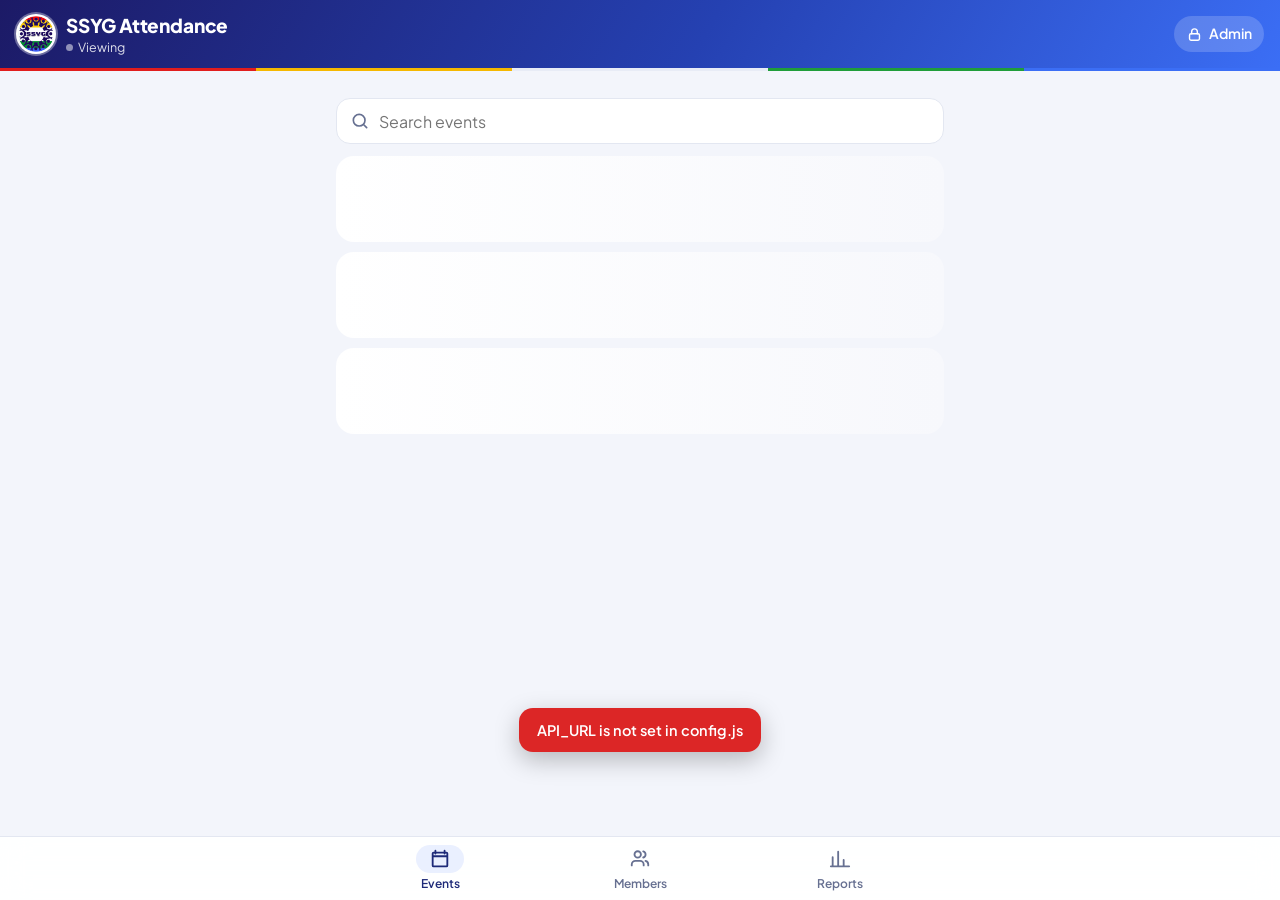
==== commit 856b484a: "Blue theme with SSYG logo, PDF report with top 5 and member totals Co-Authored-By: Claude Opus 5.5 <" ====
--- a/web/index.html
+++ b/web/index.html
@@ -3,8 +3,8 @@
 <head>
 <meta charset="utf-8">
 <meta name="viewport" content="width=device-width, initial-scale=1, viewport-fit=cover">
-<meta name="theme-color" content="#c2410c" media="(prefers-color-scheme: light)">
-<meta name="theme-color" content="#1a1412" media="(prefers-color-scheme: dark)">
+<meta name="theme-color" content="#1c1a66" media="(prefers-color-scheme: light)">
+<meta name="theme-color" content="#0d1120" media="(prefers-color-scheme: dark)">
 <meta name="apple-mobile-web-app-capable" content="yes">
 <meta name="mobile-web-app-capable" content="yes">
 <meta name="apple-mobile-web-app-status-bar-style" content="default">
@@ -12,7 +12,7 @@
 <meta name="description" content="SSYG attendance: events, members and reports">
 <title>SSYG Attendance</title>
 <link rel="manifest" href="manifest.json">
-<link rel="icon" href="icon.svg" type="image/svg+xml">
+<link rel="icon" href="logo.png" type="image/png">
 <link rel="apple-touch-icon" href="apple-touch-icon.png">
 <link rel="preconnect" href="https://fonts.googleapis.com">
 <link rel="preconnect" href="https://fonts.gstatic.com" crossorigin>
@@ -24,6 +24,7 @@
 
 <header class="appbar">
   <button class="icon-btn hidden" id="backBtn" aria-label="Back"></button>
+  <img class="logo" id="logo" src="logo.png" alt="SSYG logo" width="40" height="40">
   <div class="appbar-title">
     <div class="brand" id="appTitle">SSYG Attendance</div>
     <div class="appbar-sub" id="appSub">Viewing</div>
--- a/web/styles.css
+++ b/web/styles.css
@@ -1,19 +1,19 @@
 :root {
-  --brand: #c2410c;
-  --brand-2: #ea580c;
-  --brand-soft: #fff1e6;
-  --brand-ink: #9a3412;
-  --bg: #f7f4f1;
+  --brand: #2541b2;
+  --brand-2: #3b6ef5;
+  --brand-soft: #eaf0ff;
+  --brand-ink: #1e2a78;
+  --bg: #f3f5fb;
   --surface: #ffffff;
-  --surface-2: #faf8f6;
-  --text: #1f1a17;
-  --muted: #7a6f68;
-  --line: #ece6e1;
+  --surface-2: #f7f8fc;
+  --text: #141a33;
+  --muted: #667091;
+  --line: #e3e7f1;
   --ok: #16a34a;
   --ok-soft: #e7f7ed;
   --bad: #dc2626;
   --bad-soft: #fdecec;
-  --shadow: 0 1px 2px rgba(31, 26, 23, .05), 0 4px 16px rgba(31, 26, 23, .06);
+  --shadow: 0 1px 2px rgba(20, 26, 51, .05), 0 4px 16px rgba(20, 26, 51, .06);
   --radius: 18px;
   --tabbar-h: 64px;
   --safe-b: env(safe-area-inset-bottom, 0px);
@@ -22,16 +22,16 @@
 }
 @media (prefers-color-scheme: dark) {
   :root {
-    --brand: #f97316;
-    --brand-2: #fb923c;
-    --brand-soft: #3a2116;
-    --brand-ink: #fdba74;
-    --bg: #14110f;
-    --surface: #1e1a17;
-    --surface-2: #26211d;
-    --text: #f5efe9;
-    --muted: #a89d95;
-    --line: #2f2925;
+    --brand: #6b8cff;
+    --brand-2: #8aa4ff;
+    --brand-soft: #1b2350;
+    --brand-ink: #b9c8ff;
+    --bg: #0d1120;
+    --surface: #161b2e;
+    --surface-2: #1d2339;
+    --text: #eef1fb;
+    --muted: #98a1c0;
+    --line: #283050;
     --ok: #22c55e;
     --ok-soft: #12301e;
     --bad: #f87171;
@@ -62,10 +62,11 @@
   position: sticky; top: 0; z-index: 10;
   display: flex; align-items: center; gap: 10px;
   padding: calc(12px + var(--safe-t)) 16px 12px;
-  background: linear-gradient(135deg, var(--brand), var(--brand-2));
+  background: linear-gradient(120deg, #1c1a66 0%, #2541b2 55%, #3b6ef5 100%);
   color: #fff;
 }
 .appbar-title { flex: 1; min-width: 0; }
+.logo { flex: none; width: 40px; height: 40px; border-radius: 50%; background: #fff; padding: 2px; box-shadow: 0 0 0 2px rgba(255, 255, 255, .35); }
 .brand { font-weight: 800; font-size: 19px; letter-spacing: -.01em; white-space: nowrap; overflow: hidden; text-overflow: ellipsis; }
 .appbar-sub { font-size: 12.5px; opacity: .85; display: flex; align-items: center; gap: 5px; }
 .appbar-sub .dot { width: 7px; height: 7px; border-radius: 50%; background: #fff; opacity: .6; }
@@ -291,17 +292,17 @@
   height: 56px; padding: 0 20px 0 16px; border-radius: 18px;
   background: var(--brand); color: #fff; font-weight: 700; font-size: 15px;
   display: flex; align-items: center; gap: 8px;
-  box-shadow: 0 6px 20px rgba(194, 65, 12, .35);
+  box-shadow: 0 6px 20px rgba(37, 65, 178, .35);
 }
 .fab:active { transform: scale(.96); }
 
 /* ---------- bottom sheet ---------- */
 .overlay {
-  position: fixed; inset: 0; z-index: 40; background: rgba(15, 10, 8, .45);
+  position: fixed; inset: 0; z-index: 40; background: rgba(8, 10, 25, .45);
   display: flex; align-items: flex-end; justify-content: center;
   animation: ov .2s ease;
 }
-@keyframes ov { from { background: rgba(15, 10, 8, 0); } }
+@keyframes ov { from { background: rgba(8, 10, 25, 0); } }
 .sheet {
   width: 100%; max-width: 560px; max-height: 92vh; overflow-y: auto;
   background: var(--surface); border-radius: 24px 24px 0 0;
@@ -328,7 +329,7 @@
 .toast {
   position: fixed; left: 50%; transform: translateX(-50%); z-index: 60;
   bottom: calc(var(--tabbar-h) + var(--safe-b) + 84px);
-  background: #1f1a17; color: #fff; padding: 12px 18px; border-radius: 14px; font-size: 14.5px; font-weight: 600;
+  background: #141a33; color: #fff; padding: 12px 18px; border-radius: 14px; font-size: 14.5px; font-weight: 600;
   box-shadow: 0 8px 24px rgba(0, 0, 0, .25); max-width: calc(100% - 32px); width: max-content;
   animation: toast .2s ease;
 }
@@ -350,3 +351,10 @@
 .two > .field { min-width: 0; }
 .field input[type=date] { display: block; width: 100%; max-width: 100%; min-width: 0; }
 .field input[type=date]::-webkit-date-and-time-value { text-align: left; }
+
+/* rainbow strip under the app bar, from the SSYG logo */
+.appbar::after {
+  content: ""; position: absolute; left: 0; right: 0; bottom: -3px; height: 3px;
+  background: linear-gradient(90deg, #e11d1d 0 20%, #f5b800 20% 40%, #e8ecf6 40% 60%, #1f9d3a 60% 80%, #3b6ef5 80% 100%);
+}
+@media (prefers-color-scheme: dark) { .stat.accent .v { color: var(--brand-ink); } }
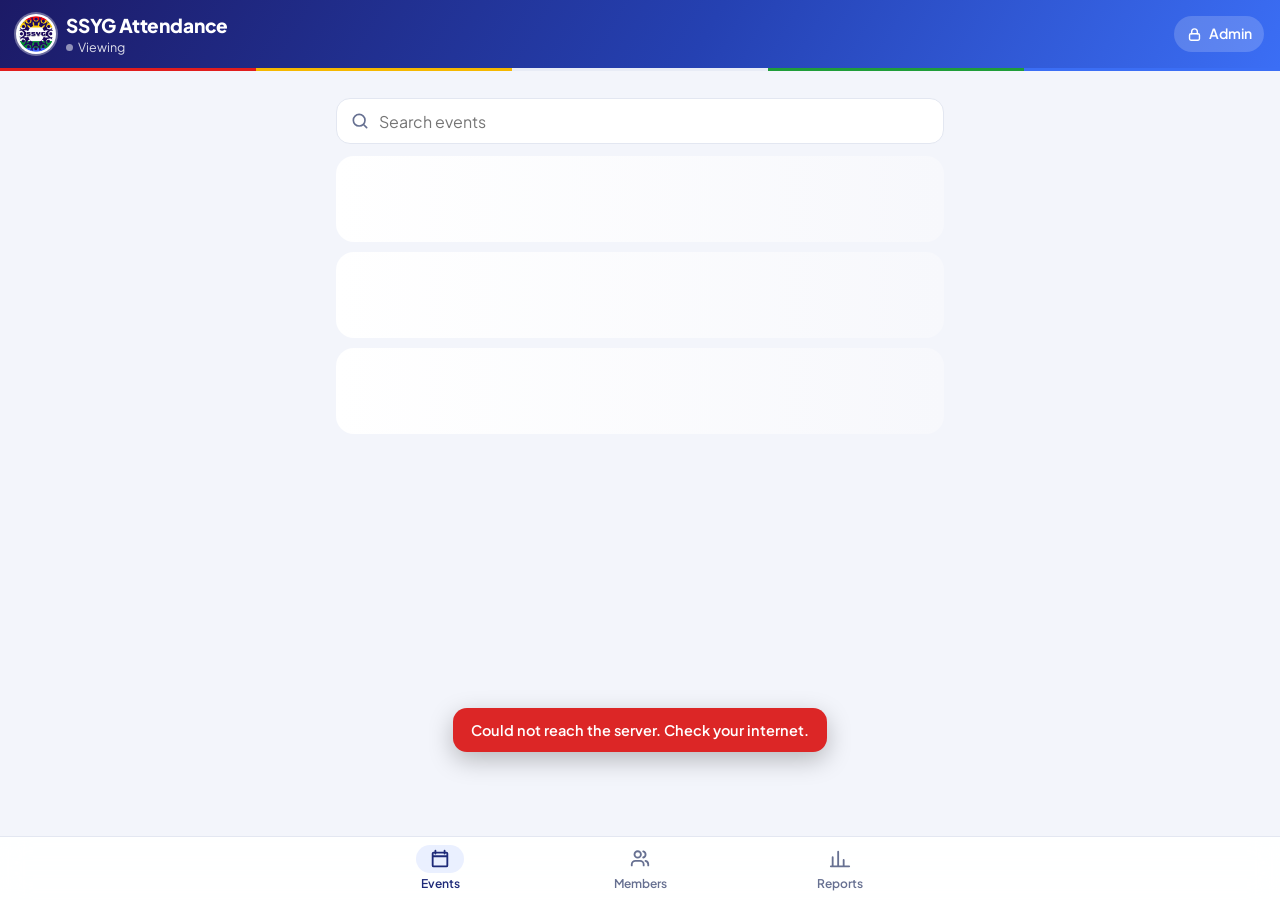
==== commit b17d18d1: "Optional event categories: form field with quick-pick, list and report filters Co-Authored-By: Claud" ====
--- a/web/index.html
+++ b/web/index.html
@@ -37,6 +37,7 @@
   <section class="view" id="view-events">
     <div class="stats" id="stats"></div>
     <div class="search"><span class="search-ico"></span><input id="eventSearch" type="search" placeholder="Search events" autocomplete="off"></div>
+    <div class="chips cat-filter hidden" id="eventCats"></div>
     <div id="eventList"></div>
   </section>
 
@@ -44,7 +45,7 @@
   <section class="view hidden" id="view-event">
     <div class="hero">
       <div class="hero-top">
-        <div class="hero-date" id="evDate"></div>
+        <div class="hero-tags"><div class="hero-date" id="evDate"></div><span class="cat-tag big hidden" id="evCat"></span></div>
         <button class="chip-btn admin-only" id="editEventBtn">Edit</button>
       </div>
       <h1 class="hero-name" id="evName"></h1>
@@ -93,6 +94,8 @@
         <label class="field"><span>From</span><input type="date" id="fromDate"></label>
         <label class="field"><span>To</span><input type="date" id="toDate"></label>
       </div>
+      <div class="field-label hidden" id="repCatLabel">Category</div>
+      <div class="chips hidden" id="repCats"></div>
       <label class="switch-row"><span>Include removed members</span><input type="checkbox" id="incRemoved" class="switch"></label>
       <button class="btn primary block" id="previewBtn">Show report</button>
     </div>
--- a/web/styles.css
+++ b/web/styles.css
@@ -358,3 +358,12 @@
   background: linear-gradient(90deg, #e11d1d 0 20%, #f5b800 20% 40%, #e8ecf6 40% 60%, #1f9d3a 60% 80%, #3b6ef5 80% 100%);
 }
 @media (prefers-color-scheme: dark) { .stat.accent .v { color: var(--brand-ink); } }
+
+/* ---------- categories ---------- */
+.cat-tag { display: inline-block; font-size: 11px; font-weight: 700; letter-spacing: .02em; color: var(--brand-ink); background: var(--brand-soft); padding: 2px 8px; border-radius: 999px; margin-bottom: 4px; max-width: 100%; overflow: hidden; text-overflow: ellipsis; white-space: nowrap; }
+.cat-tag.big { font-size: 13px; padding: 5px 10px; margin: 0; }
+.hero-tags { display: flex; flex-wrap: wrap; gap: 6px; min-width: 0; }
+.cat-filter { margin: 0 -16px 4px; }
+.cat-pick { margin: -4px -18px 14px; padding: 0 18px; }
+.cat-pick button { height: 32px; font-size: 13px; }
+.field-label { font-size: 13px; font-weight: 600; color: var(--muted); margin: 0 0 6px 2px; }
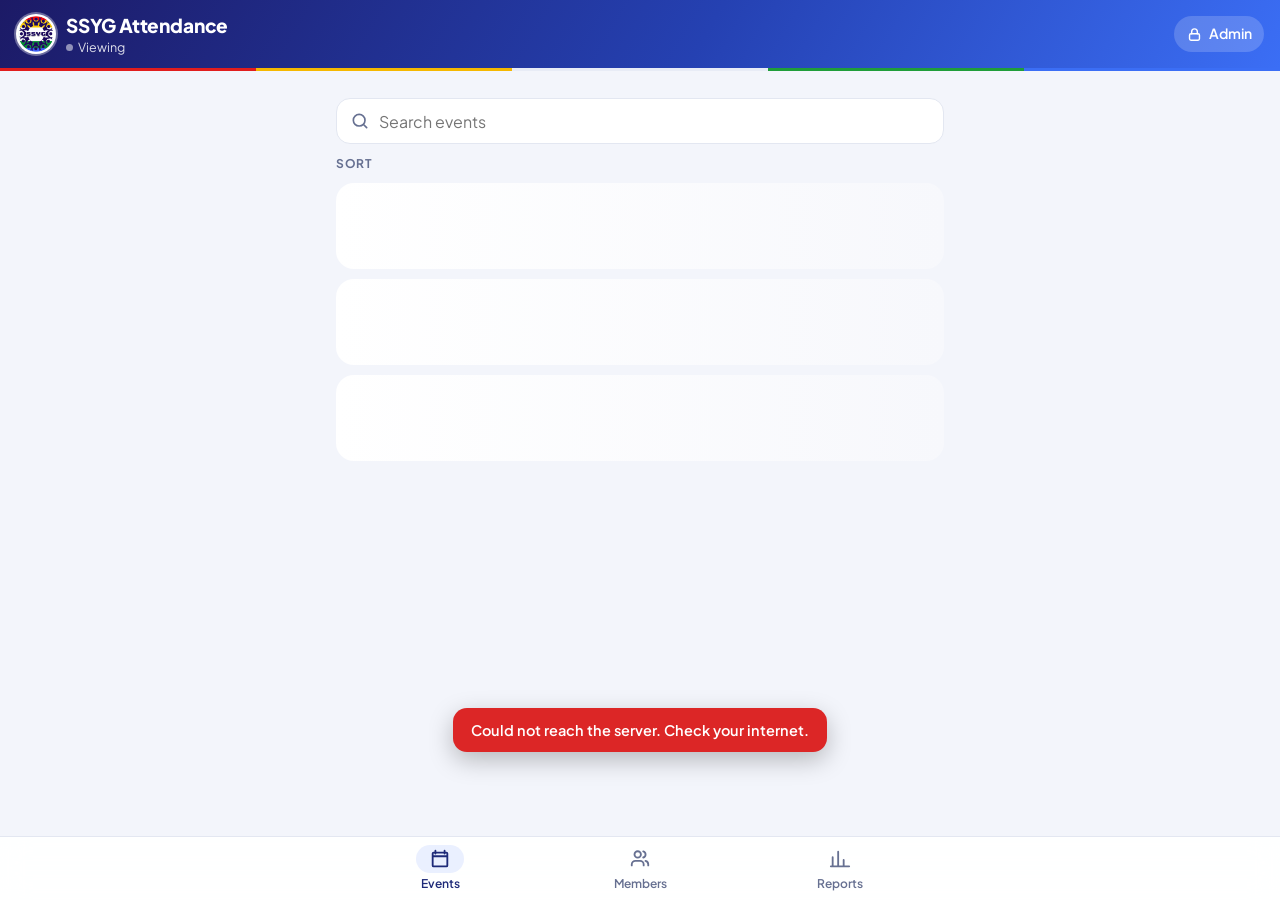
==== commit 85d5caf6: "Member attendance counts, member event history, sorting, auto categories Co-Authored-By: Claude Opus" ====
--- a/web/index.html
+++ b/web/index.html
@@ -38,6 +38,7 @@
     <div class="stats" id="stats"></div>
     <div class="search"><span class="search-ico"></span><input id="eventSearch" type="search" placeholder="Search events" autocomplete="off"></div>
     <div class="chips cat-filter hidden" id="eventCats"></div>
+    <div class="sort-row"><span>Sort</span><div class="chips sort" id="eventSort"></div></div>
     <div id="eventList"></div>
   </section>
 
@@ -72,6 +73,7 @@
       <button class="chip-btn admin-only" id="bulkBtn">Paste list</button>
     </div>
     <div class="search"><span class="search-ico"></span><input id="memberSearch" type="search" placeholder="Search members" autocomplete="off"></div>
+    <div class="sort-row"><span>Sort</span><div class="chips sort" id="memberSort"></div></div>
     <div class="list" id="memberList"></div>
     <div class="admin-only removed-toggle">
       <button class="link-btn" id="showRemovedBtn"></button>
--- a/web/styles.css
+++ b/web/styles.css
@@ -367,3 +367,18 @@
 .cat-pick { margin: -4px -18px 14px; padding: 0 18px; }
 .cat-pick button { height: 32px; font-size: 13px; }
 .field-label { font-size: 13px; font-weight: 600; color: var(--muted); margin: 0 0 6px 2px; }
+
+/* ---------- sorting / member detail ---------- */
+.sort-row { display: flex; align-items: center; gap: 8px; margin: 2px 0 10px; }
+.sort-row > span { font-size: 12px; font-weight: 700; color: var(--muted); text-transform: uppercase; letter-spacing: .06em; flex: none; }
+.chips.sort { margin: 0 -16px 0 0; padding: 0 16px 0 0; flex: 1; min-width: 0; }
+.chips.sort button { height: 32px; font-size: 13px; padding: 0 12px; }
+.count-pill { flex: none; min-width: 52px; text-align: center; background: var(--brand-soft); color: var(--brand-ink); border-radius: 12px; padding: 5px 8px; line-height: 1.1; }
+.count-pill b { display: block; font-size: 18px; font-weight: 800; }
+.count-pill span { font-size: 10.5px; font-weight: 700; text-transform: uppercase; letter-spacing: .04em; }
+.md-head { display: flex; align-items: center; gap: 12px; }
+.md-head .avatar { width: 52px; height: 52px; font-size: 18px; }
+.md-list { max-height: 44vh; overflow-y: auto; box-shadow: none; border: 1px solid var(--line); }
+.dtile.sm { width: 44px; height: 46px; border-radius: 12px; }
+.dtile.sm .d { font-size: 18px; }
+.dtile.sm .w { font-size: 10px; }
